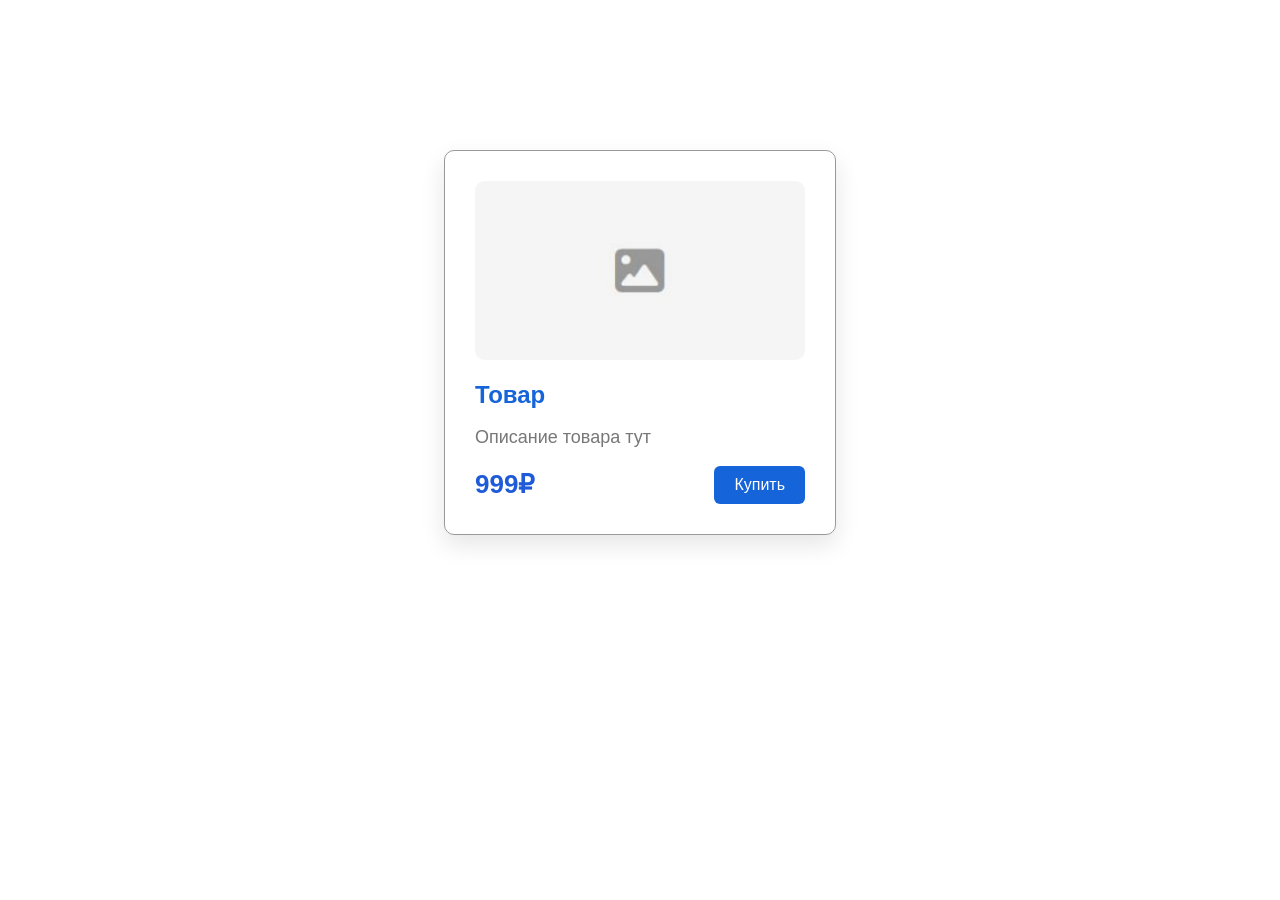
==== index.html @ 5bcae4f6 "Карточка товара" ====
<!DOCTYPE html>
<head>
    <title>Карточка</title>
    <link rel="stylesheet" href="style.css">
</head>
<body>
    <div class="card">
        <img class="image" src="picture.png" alt="Picture">
        <h1 class="tovar">Товар</h1>
        <p class="opisanie">Описание товара тут</p>
        <div class="sena-btn">
        <h1 class="sena">999₽</h1>
        <a href="" class="btn">Купить</a>
    </div>
    </div>
</body>
</html>
---- style.css ----
body {
    font-family: Arial, sans-serif;
    text-align: right; 
}

.image {
    width: 330px;
    border-radius: 10px;
}

.card {
    border: 1px solid #989A99;
    width: 330px;
    margin: 150px auto;
    padding: 30px;
    border-radius: 10px;
    box-shadow: 0 10px 25px rgba(0, 0, 0, 0.1);
}

.tovar {
    font-size: 24px;
    color: #1564d9;
    text-align: left;
}

.opisanie {
    font-size: 18px;
    color: #777777;
    text-align: left;
}

.sena {
    font-size: 26px;
    color: #1F5BD8;
    text-align: left;
    font-family:'Trebuchet MS', 'Lucida Sans Unicode', 'Lucida Grande', 'Lucida Sans', Arial, sans-serif;
    margin: 0;
}

.btn {
    background-color: #1564d9;
    color: white;
    text-decoration: none;
    padding: 10px 20px;
    border-radius: 6px;
    font-size: 16px;
    transition: 0.3s;
}

.btn:hover {
    background-color: #0f4fb3;
}

.sena-btn {
    display: flex;
    justify-content: space-between;
    align-items: center; 
}
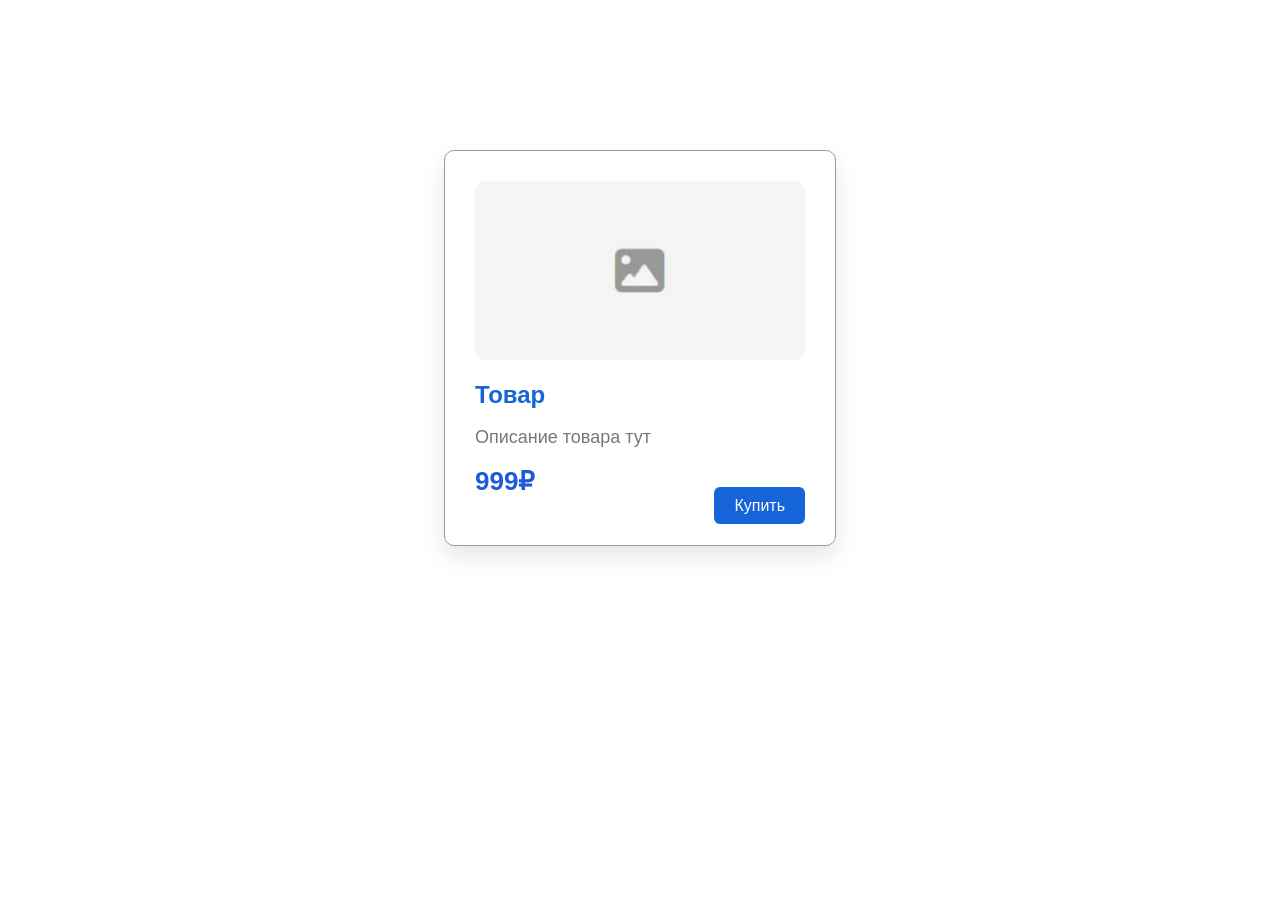
==== commit 46dd01eb: "Карточка товара" ====
--- a/index.html
+++ b/index.html
@@ -8,7 +8,6 @@
         <img class="image" src="picture.png" alt="Picture">
         <h1 class="tovar">Товар</h1>
         <p class="opisanie">Описание товара тут</p>
-        <div class="sena-btn">
         <h1 class="sena">999₽</h1>
         <a href="" class="btn">Купить</a>
     </div>
--- a/style.css
+++ b/style.css
@@ -49,10 +49,4 @@
 
 .btn:hover {
     background-color: #0f4fb3;
-}
-
-.sena-btn {
-    display: flex;
-    justify-content: space-between;
-    align-items: center; 
 }
